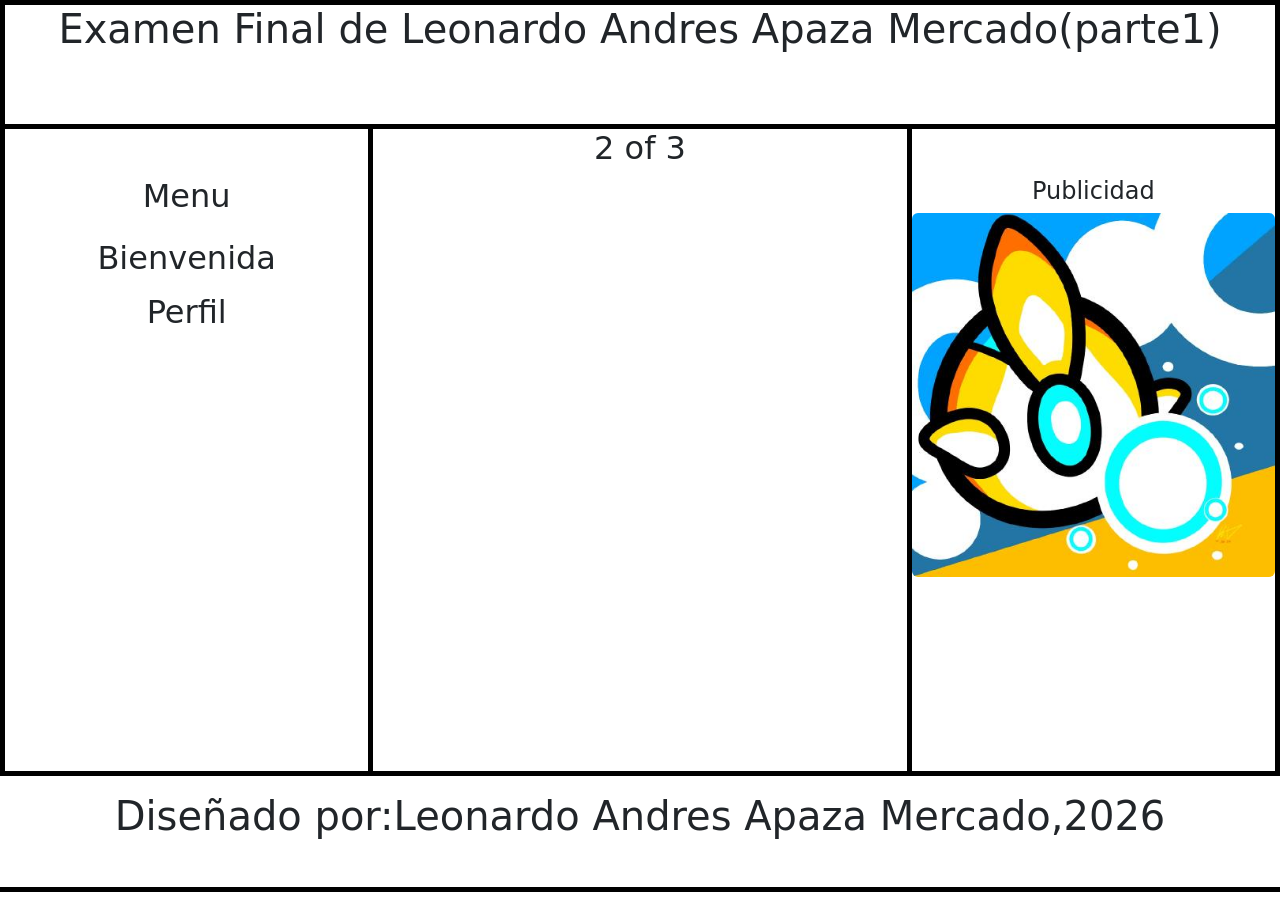
==== pages/perfil.html @ b94a1b67 "Add files via upload" ====
<!DOCTYPE html>
<html lang="en">

<head>
    <meta charset="UTF-8">
    <meta name="viewport" content="width=device-width, initial-scale=1.0">
    <title>Document</title>
    <link href="https://cdn.jsdelivr.net/npm/bootstrap@5.3.8/dist/css/bootstrap.min.css" rel="stylesheet"
        integrity="sha384-sRIl4kxILFvY47J16cr9ZwB07vP4J8+LH7qKQnuqkuIAvNWLzeN8tE5YBujZqJLB" crossorigin="anonymous">
    <script src="https://cdn.jsdelivr.net/npm/bootstrap@5.3.8/dist/js/bootstrap.bundle.min.js"
        integrity="sha384-FKyoEForCGlyvwx9Hj09JcYn3nv7wiPVlz7YYwJrWVcXK/BmnVDxM+D2scQbITxI"
        crossorigin="anonymous"></script>
    <link rel="stylesheet" href="../css/estilos.css">
</head>

<body>
    <div class="container-fluid text-center padre p-0 m-0">
        <div class="row p-0 m-0 b h1">
            <div class="col"><h1>Examen Final de Leonardo Andres Apaza Mercado(parte1)</h1></div>
        </div>
        <div class="container-fluid row p-0 m-0  h2">
            <div class="text-center col p-0 m-0  b1 container-fluid">
                <div class="mt-5"><a class="navbar-brand" href="#">Menu</a></div>
                <div class="navbar-nav mt-3 mb-3">
                    <a class="nav-link" href="../index.html">Bienvenida</a>
                    <a class="nav-link" href="#">Perfil</a>
                  </div>
                
            </div>
            <div class="col-5 p-0 m-0">
                2 of 3
            </div>
            <div class="container-fluid col  p-0 m-0 b1">
                <div class="row mt-5">
                    <div class="text-center"><h4>Publicidad</h4></div>
                    <div class="text-center"><img class="img-fluid rounded" src="../media/publi.enc" alt=""></div>    
                </div>
            </div>
        </div>
        <div class="row pt-3 pb-3 h3 b">
            <div class="col"><h1>Diseñado por:Leonardo Andres Apaza Mercado,2026</h1></div>
        </div>
    </div>
</body>

</html>
---- css/estilos.css ----
.b{
    border: 5px solid black;
}
.b1{
    border-left: 5px solid black;
    border-right: 5px solid black;
}
.padre{
    display: grid;
    grid-template-rows: 1fr  5fr  1fr;
    min-height: 100vh;
}
.h1{
    grid-row: 1/2;
}
.h2{
    grid-row: 2/3;
}
.h3{
    grid-row: 3/4;
}
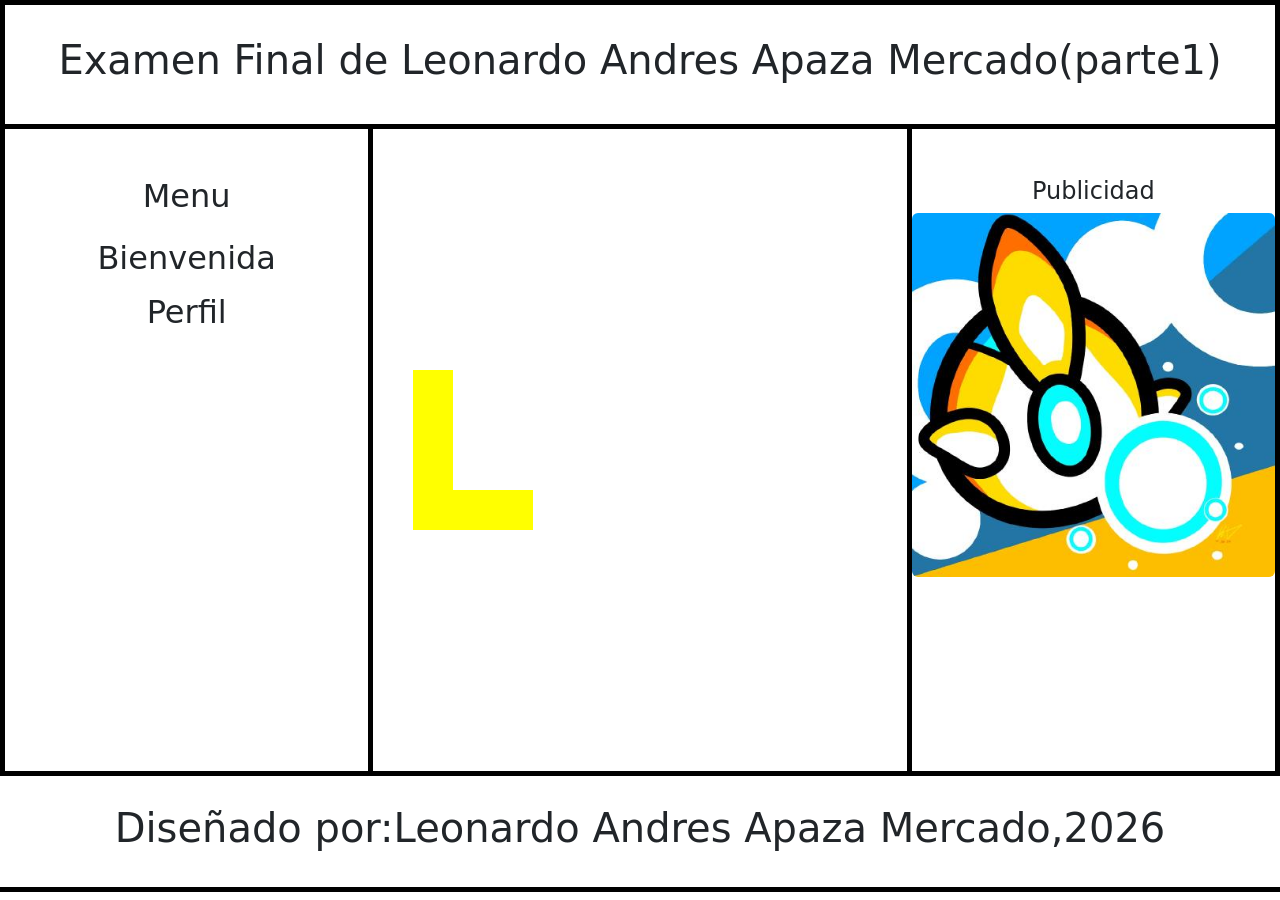
==== commit 89912c82: "Update perfil.html" ====
--- a/pages/perfil.html
+++ b/pages/perfil.html
@@ -27,8 +27,11 @@
                   </div>
                 
             </div>
-            <div class="col-5 p-0 m-0">
-                2 of 3
+            <div class="can col-5 p-0 m-0">
+                <div class="nombre">
+                    <div class="nh1"></div>
+                    <div class="nh2"></div>
+                </div>
             </div>
             <div class="container-fluid col  p-0 m-0 b1">
                 <div class="row mt-5">
@@ -43,4 +46,4 @@
     </div>
 </body>
 
-</html>+</html>
--- a/css/estilos.css
+++ b/css/estilos.css
@@ -12,10 +12,46 @@
 }
 .h1{
     grid-row: 1/2;
+    align-items: center;
+    align-content: center;
+    justify-content: center;
+    justify-items: center;
 }
 .h2{
     grid-row: 2/3;
 }
 .h3{
+    align-items: center;
+    align-content: center;
+    justify-content: center;
+    justify-items: center;
     grid-row: 3/4;
-}+}
+.ca{
+    
+    align-items: center;
+    align-content: center;
+}
+.nombre{
+    
+    display: grid;
+    grid-template-columns: repeat(5,40px);
+    grid-template-rows: repeat(6,40px);
+    
+}
+.can{
+    align-items: center;
+    align-content: center;
+    justify-content: center;
+    justify-items: center;
+}
+.nh1{
+    background-color: yellow;
+    grid-column: 2/3;
+    grid-row: 2/5;
+}
+.nh2{
+    background-color: yellow;
+    grid-column: 2/5;
+    grid-row: 5/6;
+}
